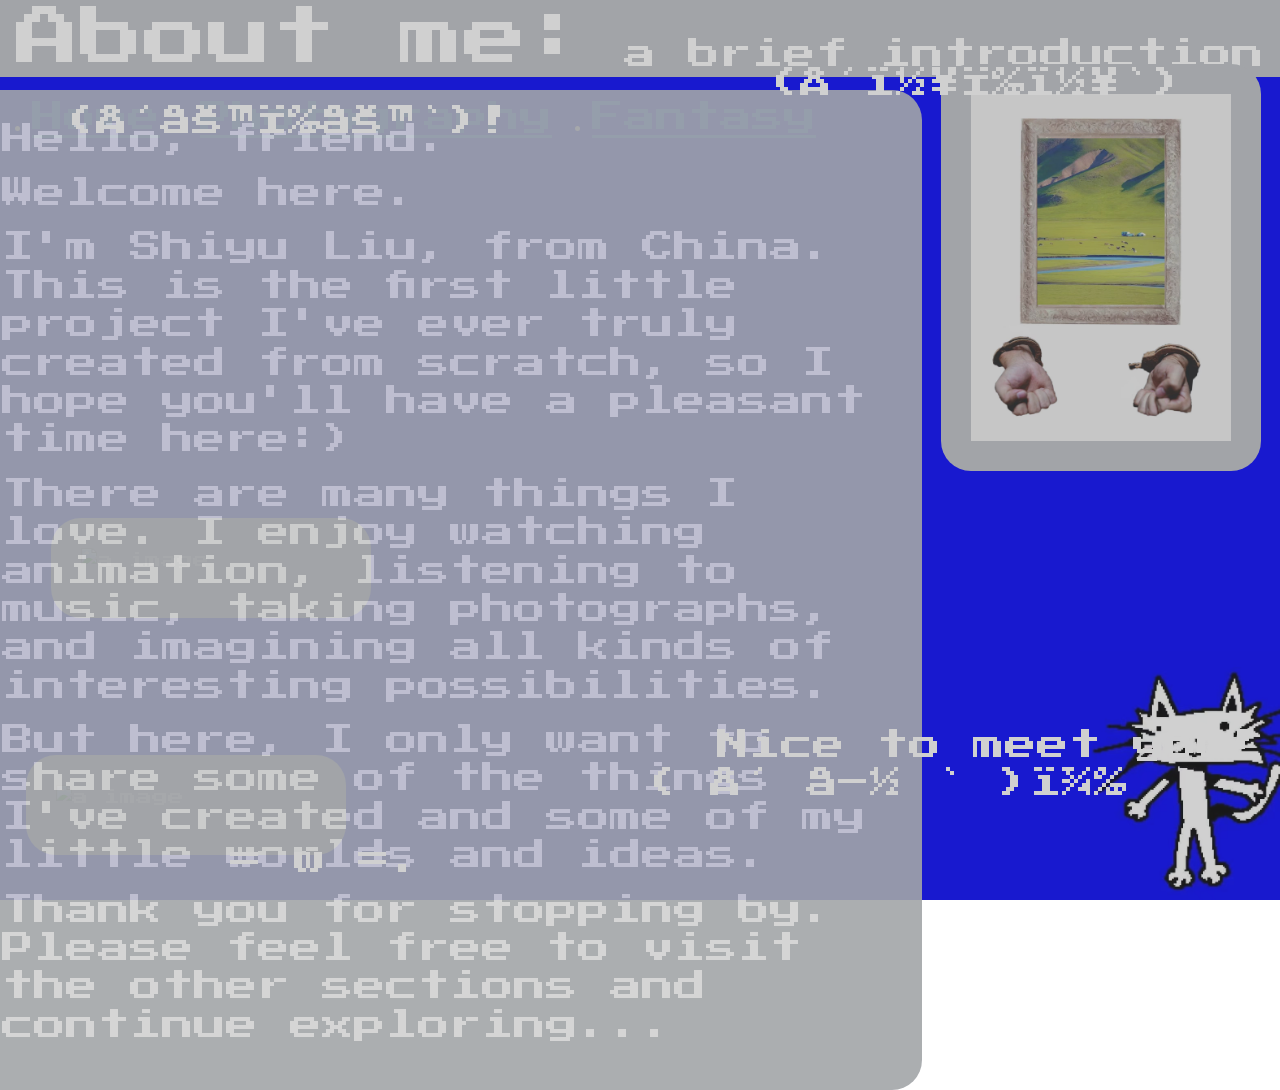
==== AboutMe.html @ c24e881c "first commit" ====
<!DOCTYPE html>

<html lang="en">
    <head>
        <link href="https://cdn.jsdelivr.net/npm/bootstrap@5.3.8/dist/css/bootstrap.min.css" rel="stylesheet" integrity="sha384-sRIl4kxILFvY47J16cr9ZwB07vP4J8+LH7qKQnuqkuIAvNWLzeN8tE5YBujZqJLB" crossorigin="anonymous">
        <script src="https://cdn.jsdelivr.net/npm/bootstrap@5.3.8/dist/js/bootstrap.bundle.min.js" integrity="sha384-FKyoEForCGlyvwx9Hj09JcYn3nv7wiPVlz7YYwJrWVcXK/BmnVDxM+D2scQbITxI" crossorigin="anonymous"></script>
        <link href="styles.css" rel="stylesheet">

        <title>My Fantasy</title>
    </head>
    <body>
        <div class = "AboutMeBackground homeFont">
            <!-- About me -->
            <div class = "textBackground">
                <center>
                        <h2>
                        <span><span class = "highlight">About me:</span> a brief introduction</span>
                        </h2>
                </center>
            </div>
            <p id = "aboutMe"></p>
            <nav>
                <ul>
                    <li><a href="index.html">Home</a></li>
                    <li><a href="photo.html">Photography</a></li>
                    <li><a href="fantasy.html">Fantasy</a></li>
                </ul>
            </nav>


            <div class = "AboutMeImg">
                <img src = "image/cat.jpeg" alt = "a image"/>
            </div>
            <div class = "displayImg">
                <img class = "photo1 imgBox" src = "image/konata.jpeg" alt = "a image"/>
                <img class = "photo2 imgBox" src = "image/sky.jpeg" alt = "a image"/>
                <img class = "photo3 imgBox" src = "image/dream.jpeg" alt = "a image"/>
            </div>

            <h2>
            <div class = "textBox">
                    <p>Hello, friend.</p>
                    <p>Welcome here.</p>
                    <p>I'm Shiyu Liu, from China. This is the first little project I've ever truly created from scratch, so I hope you'll have a pleasant time here:)</p>
                    <p>There are many things I love. I enjoy watching animation, listening to music, taking photographs, and imagining all kinds of interesting possibilities.</p>
                    <p>But here, I only want to share some of the things I've created and some of my little worlds and ideas.</p>
                    <p>Thank you for stopping by. Please feel free to visit the other sections and continue exploring...</p>
            </div>
            </h2>
            <div class = "text1">
                <h2>Nice to meet you!</h2>
            </div>
            <div class = "text2">
                <h2>= w =.</h2>
            </div>
            <div class = "text3">
                <h2>(´⊙ω⊙`)!</h2>
            </div>
            <div class = "text4">
                <h2>( ´ ▽ ` )ﾉ </h2>
            </div>
            <div class = "text5">
                <h2>(´･ω･`)</h2>
            </div>
        </div>
    </body>
</html>
---- styles.css ----
.homeBackground {
    background-color: #fee56d;
    color: #fff;
    opacity: 0.9;
}

.AboutMeBackground {
    position: relative;
    min-height: 100vh;
    background-color: #0001fc;
    color: #fff;
    opacity: 0.9;
    filter: brightness(80%);
}

.photoBackground {
    background: url("image/greenPattern.jpeg") repeat,
                #88cc7e;
    color: #fff;
}

.fantasyBackground {
    background: url("image/bluePattern.jpg") repeat,
                      #91dbfd;
    color: #fff;
}

.textBackground {
    background-color: #bec2c7;
}

.textBackground1 {
    background-color: #f5dc85;
}

.textBackground2 {
    opacity: 0.7;
}

@font-face {
    font-family: "Press Start 2P";
    src: url("fonts/PressStart2P-Regular.ttf") format("truetype");
}

.homeFont {
    font-family: "Press Start 2P", serif;
}

.img {
    opacity: 0.9;
    display: block;
}

.AboutMeImg {
    position: fixed;
    right: 0;
    bottom: 0;
}

.AboutMeImg img {
    width: 30vw;
    max-width: 200px;
    height: auto;
}

.highlight {
  font-size: 2em;
}

.longphoto {
    width: 50vw;
    max-width: 800px;
    height: auto;
}

.flatphoto{
    height: 50vw;
    max-height: 800px;
    width: auto;
}

.photo1 {
    position: fixed;
    left: 2vw;
    bottom: 3.5vw;
}

.photo2 {
    position: fixed;
    left: 4vw;
    bottom: 22vw;
}

.photo3 {
    position: fixed;
    right: 1.5vw;
    top: 5vw;
}

.text1 {
    position: fixed;
    right: 1.5vw;
    bottom: 10vw;
}

.text2 {
    position: fixed;
    left: 18vw;
    bottom: 1vw;
}

.text3 {
    position: fixed;
    left: 5vw;
    top: 8vw;
}

.text4 {
    position: fixed;
    right: 12vw;
    bottom: 7vw;
}

.text5 {
    position: fixed;
    left: 60vw;
    top: 5vw;
}

.displayImg img{
    width: 25vw;
    max-width: 2000px;

    height: auto;
    max-height: 1000px;
}

.insert {
    position: relative;
}

.direction {
    position: absolute;
    top: 50%;
    left: 50%;
    transform: translate(-10%, +15%);
}

.titleFont {
    color: white;
}

h1 {
    font-size: clamp(2rem, 3vw, 8rem);
    /* gap: clamp(4px, 1vw, 12px); */
}

.move {
    font-size: 2em;

    opacity: 0;
    animation: appear 6s infinite;
}

.move:nth-child(1) {
    animation-delay: 0s;
}

.move:nth-child(2) {
    animation-delay: 1s;
}

.move:nth-child(3) {
    animation-delay: 2s;
}

@keyframes appear {
    0% {
        opacity: 0;
    }

    15% {
        opacity: 0;
    }

    30% {
        opacity: 1;
    }

    70% {
        opacity: 1;
    }

    85% {
        opacity: 0;
    }

    100% {
        opacity: 0;
    }
}

nav ul{
    display: flex;
    flex-direction: row;
    gap: 40px;
}

nav a {
    font-size: 2rem;
}

html, body {
    margin: 0;
    padding: 0;
    width: 100%;
    height: 100%;
}

.textBox {
    width: 80%;
    max-width: 950px;
    min-height: 300px;

    margin: 0 auto;

    background-color: #bec2c7;
    color: white;
    opacity: 0.9;

    border-radius: 30px;

    padding: 30px;

    position: fixed;
    right: 28vw;
    top: 7vw;
}


.imgBox{
    width: 80%;
    max-width: 100px;
    min-height: 100px;

    margin: 0 auto;

    background-color: #bec2c7;

    border-radius: 30px;

    padding: 30px;
}

.imgBox1{
    margin: 0 auto;

    background-color: white;

    border-radius: 30px;

    padding: 30px;
}
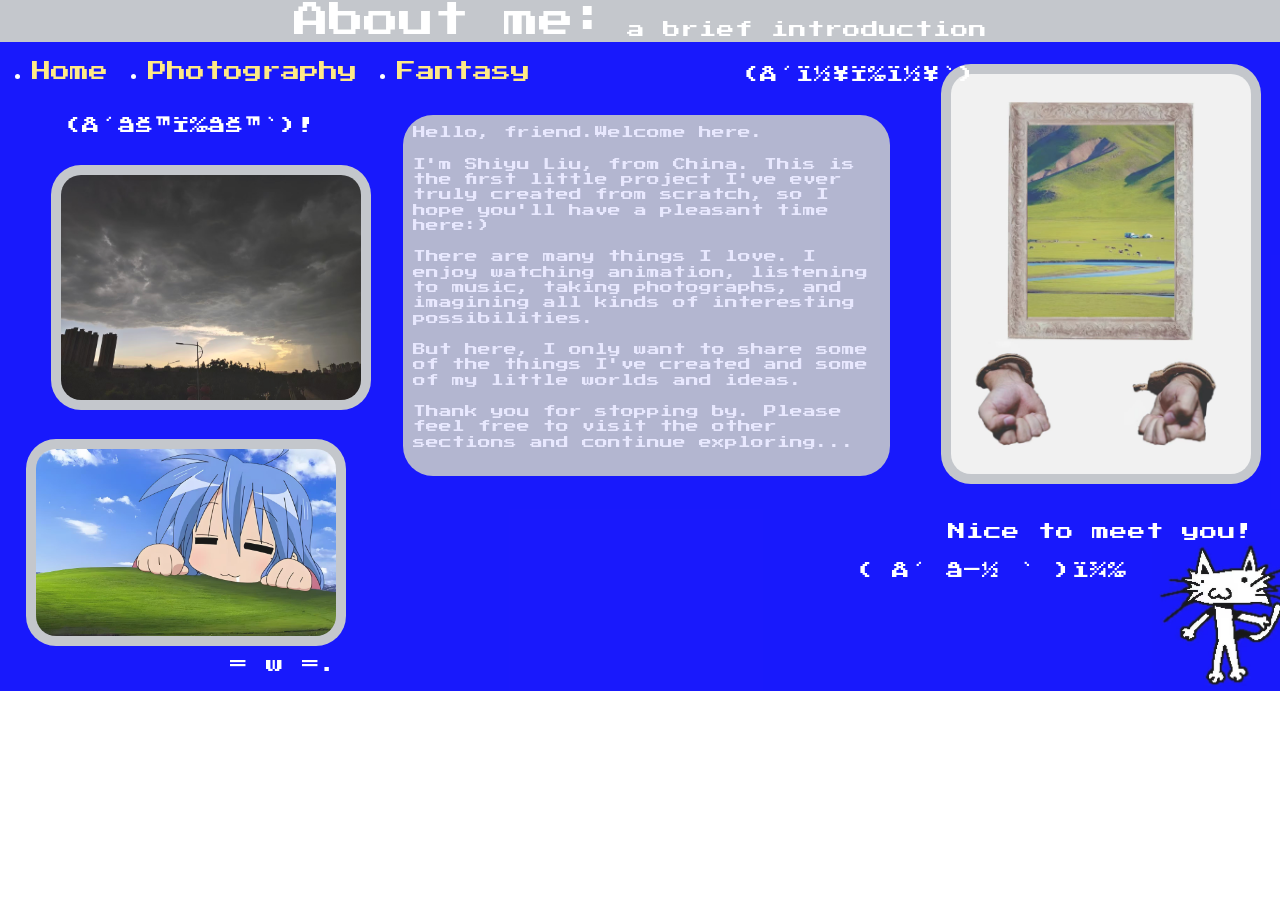
==== commit ed49558f: "屏幕适应2" ====
--- a/AboutMe.html
+++ b/AboutMe.html
@@ -13,9 +13,9 @@
             <!-- About me -->
             <div class = "textBackground">
                 <center>
-                        <h2>
+                        <h3>
                         <span><span class = "highlight">About me:</span> a brief introduction</span>
-                        </h2>
+                        </h3>
                 </center>
             </div>
             <p id = "aboutMe"></p>
@@ -37,30 +37,29 @@
                 <img class = "photo3 imgBox" src = "image/dream.jpeg" alt = "a image"/>
             </div>
 
-            <h2>
+            <h4>
             <div class = "textBox">
-                    <p>Hello, friend.</p>
-                    <p>Welcome here.</p>
+                    <p>Hello, friend.Welcome here.</p>
                     <p>I'm Shiyu Liu, from China. This is the first little project I've ever truly created from scratch, so I hope you'll have a pleasant time here:)</p>
                     <p>There are many things I love. I enjoy watching animation, listening to music, taking photographs, and imagining all kinds of interesting possibilities.</p>
                     <p>But here, I only want to share some of the things I've created and some of my little worlds and ideas.</p>
                     <p>Thank you for stopping by. Please feel free to visit the other sections and continue exploring...</p>
             </div>
-            </h2>
+            </h4>
             <div class = "text1">
-                <h2>Nice to meet you!</h2>
+                <h3>Nice to meet you!</h3>
             </div>
             <div class = "text2">
-                <h2>= w =.</h2>
+                <h3>= w =.</h3>
             </div>
             <div class = "text3">
-                <h2>(´⊙ω⊙`)!</h2>
+                <h3>(´⊙ω⊙`)!</h3>
             </div>
             <div class = "text4">
-                <h2>( ´ ▽ ` )ﾉ </h2>
+                <h3>( ´ ▽ ` )ﾉ </h3>
             </div>
             <div class = "text5">
-                <h2>(´･ω･`)</h2>
+                <h3>(´･ω･`)</h3>
             </div>
         </div>
     </body>
--- a/styles.css
+++ b/styles.css
@@ -1,72 +1,94 @@
+/* background */
+    /* index */
 .homeBackground {
     background-color: #fee56d;
     color: #fff;
     opacity: 0.9;
-}
-
+    width: 100%;
+} 
+    /* aboutMe */
 .AboutMeBackground {
     position: relative;
-    min-height: 100vh;
+    height: 54vw;
     background-color: #0001fc;
     color: #fff;
     opacity: 0.9;
-    filter: brightness(80%);
-}
-
+    /* filter: brightness(80%); */
+    width: 100%;
+
+} 
+.textBackground {
+    background-color: #bec2c7;
+}   
+    /* photo */
 .photoBackground {
     background: url("image/greenPattern.jpeg") repeat,
                 #88cc7e;
     color: #fff;
-}
-
+    width: 100%;
+}
+    /* fantasy */
 .fantasyBackground {
     background: url("image/bluePattern.jpg") repeat,
                       #91dbfd;
     color: #fff;
-}
-
-.textBackground {
-    background-color: #bec2c7;
-}
-
-.textBackground1 {
-    background-color: #f5dc85;
-}
-
+    width: 100%;
+}
 .textBackground2 {
     opacity: 0.7;
 }
 
+
+/* font */
 @font-face {
     font-family: "Press Start 2P";
     src: url("fonts/PressStart2P-Regular.ttf") format("truetype");
 }
-
 .homeFont {
     font-family: "Press Start 2P", serif;
 }
 
-.img {
-    opacity: 0.9;
-    display: block;
-}
-
+
+/* image */
+    /* index */
+.insert {
+    position: relative;
+}
+    /* aboutMe */
 .AboutMeImg {
-    position: fixed;
+    position: absolute;
     right: 0;
     bottom: 0;
 }
-
 .AboutMeImg img {
-    width: 30vw;
+    width: 10vw;
     max-width: 200px;
     height: auto;
 }
-
-.highlight {
-  font-size: 2em;
-}
-
+.displayImg img{
+    min-width: 200px;
+    width: 25vw;
+    max-width: 2000px;
+
+    /* height: auto;
+    max-height: 1000px; */
+}
+.photo1 {
+    position: absolute;
+    left: 2vw;
+    bottom: 3.5vw;
+}
+.photo2 {
+    position: absolute;
+    left: 4vw;
+    bottom: 22vw;
+}
+.photo3 {
+    position: absolute;
+    right: 1.5vw;
+    top: 5vw;
+}
+    /* photo */
 .longphoto {
     width: 50vw;
     max-width: 800px;
@@ -78,67 +100,12 @@
     max-height: 800px;
     width: auto;
 }
-
-.photo1 {
-    position: fixed;
-    left: 2vw;
-    bottom: 3.5vw;
-}
-
-.photo2 {
-    position: fixed;
-    left: 4vw;
-    bottom: 22vw;
-}
-
-.photo3 {
-    position: fixed;
-    right: 1.5vw;
-    top: 5vw;
-}
-
-.text1 {
-    position: fixed;
-    right: 1.5vw;
-    bottom: 10vw;
-}
-
-.text2 {
-    position: fixed;
-    left: 18vw;
-    bottom: 1vw;
-}
-
-.text3 {
-    position: fixed;
-    left: 5vw;
-    top: 8vw;
-}
-
-.text4 {
-    position: fixed;
-    right: 12vw;
-    bottom: 7vw;
-}
-
-.text5 {
-    position: fixed;
-    left: 60vw;
-    top: 5vw;
-}
-
-.displayImg img{
-    width: 25vw;
-    max-width: 2000px;
-
-    height: auto;
-    max-height: 1000px;
-}
-
-.insert {
-    position: relative;
-}
-
+    /* fantasy */
+
+
+
+/* text style */
+    /* index */
 .direction {
     position: absolute;
     top: 50%;
@@ -146,34 +113,32 @@
     transform: translate(-10%, +15%);
 }
 
-.titleFont {
-    color: white;
-}
-
 h1 {
     font-size: clamp(2rem, 3vw, 8rem);
     /* gap: clamp(4px, 1vw, 12px); */
 }
-
+h4 {
+    font-size: clamp(0.8rem, 0.9vw, 1.4rem);
+}
+h3 {
+    font-size: clamp(1rem, 1.38vw, 4rem);
+    /* gap: clamp(4px, 1vw, 12px); */
+}
 .move {
     font-size: 2em;
 
     opacity: 0;
     animation: appear 6s infinite;
 }
-
 .move:nth-child(1) {
     animation-delay: 0s;
 }
-
 .move:nth-child(2) {
     animation-delay: 1s;
 }
-
 .move:nth-child(3) {
     animation-delay: 2s;
 }
-
 @keyframes appear {
     0% {
         opacity: 0;
@@ -199,17 +164,98 @@
         opacity: 0;
     }
 }
-
+    /* abooutMe */
+.highlight {
+  font-size: 2em;
+}
+.text1 {
+    position: absolute;
+    right: 2vw;
+    bottom: 11vw;
+}
+
+.text2 {
+    position: absolute;
+    left: 18vw;
+    bottom: 0.6vw;
+}
+
+.text3 {
+    position: absolute;
+    left: 5vw;
+    top: 9vw;
+}
+
+.text4 {
+    position: absolute;
+    right: 12vw;
+    bottom: 8vw;
+}
+
+.text5 {
+    position: absolute;
+    left: 58vw;
+    top: 5vw;
+}
+
+
+/* box */
+    /*aboutMe*/
+.textBox {
+    width: 38vw;
+    max-width: 900px;
+    min-width: 300px;
+
+    margin: 0 auto;
+
+    background-color: #bec2c7;
+    color: white;
+    opacity: 0.9;
+
+    border-radius: 30px;
+
+    padding: 10px;
+
+    position: absolute;
+    right: 30.5vw;
+    top: 9vw; 
+}
+.imgBox{
+    /* width: 80%; */
+    max-width: 100px;
+    min-height: 100px;
+
+    margin: 0 auto;
+
+    background-color: #bec2c7;
+
+    border-radius: 30px;
+
+    padding: 10px;
+}
+    /*photo*/
+.imgBox1{
+    margin: 0 auto;
+
+    background-color: white;
+
+    border-radius: 30px;
+
+    padding: 30px;
+}
+
+
+/*others*/
 nav ul{
     display: flex;
     flex-direction: row;
     gap: 40px;
 }
-
 nav a {
-    font-size: 2rem;
-}
-
+    color: #fee77b;
+    font-size: clamp(0.5rem, 1.5vw, 2rem);
+    text-decoration: none;   
+}
 html, body {
     margin: 0;
     padding: 0;
@@ -217,47 +263,11 @@
     height: 100%;
 }
 
-.textBox {
-    width: 80%;
-    max-width: 950px;
-    min-height: 300px;
-
-    margin: 0 auto;
-
-    background-color: #bec2c7;
-    color: white;
-    opacity: 0.9;
-
-    border-radius: 30px;
-
-    padding: 30px;
-
-    position: fixed;
-    right: 28vw;
-    top: 7vw;
-}
-
-
-.imgBox{
-    width: 80%;
-    max-width: 100px;
-    min-height: 100px;
-
-    margin: 0 auto;
-
-    background-color: #bec2c7;
-
-    border-radius: 30px;
-
-    padding: 30px;
-}
-
-.imgBox1{
-    margin: 0 auto;
-
-    background-color: white;
-
-    border-radius: 30px;
-
-    padding: 30px;
-}
+
+.img {
+    opacity: 0.9;
+    display: block;
+}
+
+
+
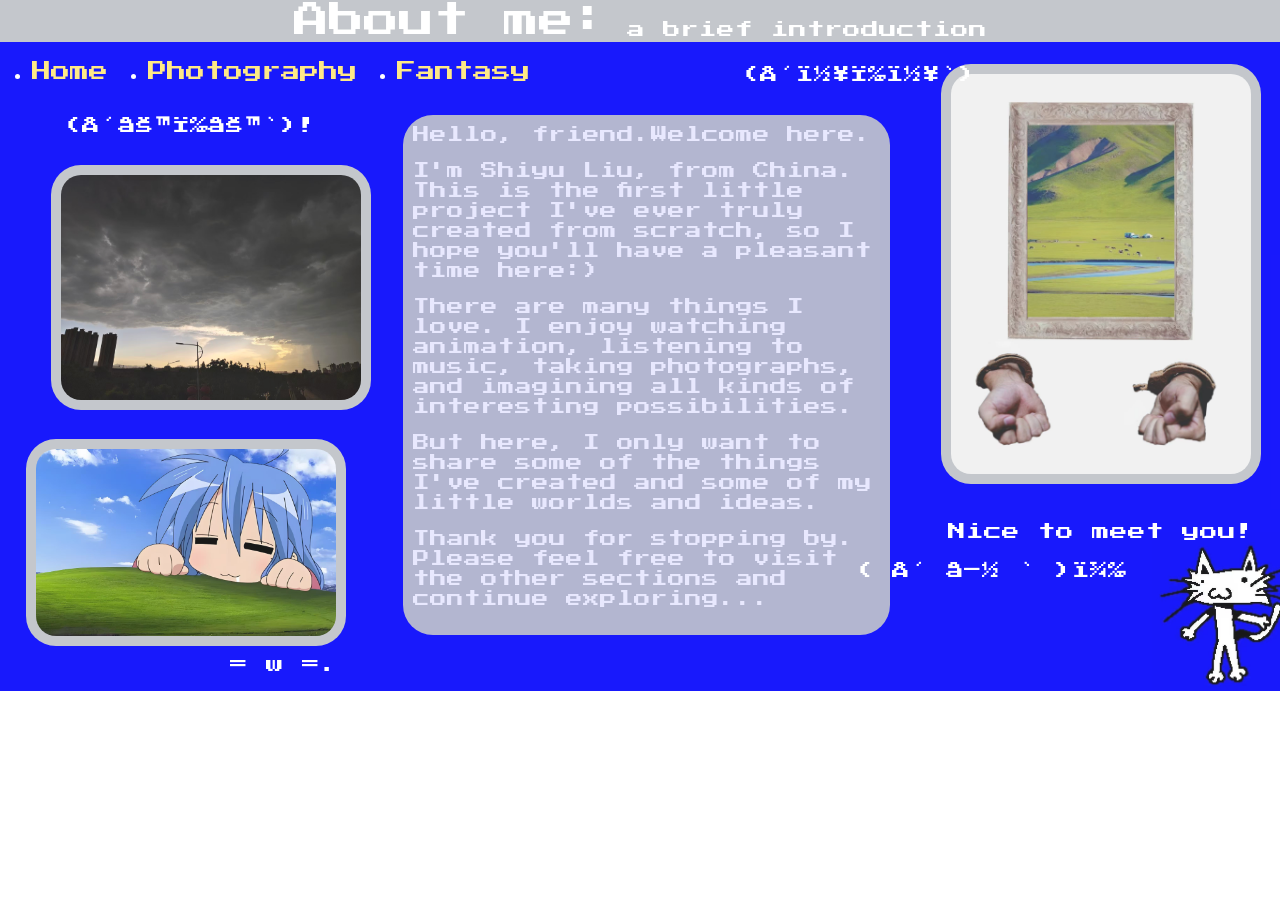
==== commit 9a857eb9: "增加photo点击放大，点击关闭功能" ====
--- a/AboutMe.html
+++ b/AboutMe.html
@@ -12,11 +12,11 @@
         <div class = "AboutMeBackground homeFont">
             <!-- About me -->
             <div class = "textBackground">
-                <center>
+                <!-- <center> -->
                         <h3>
                         <span><span class = "highlight">About me:</span> a brief introduction</span>
                         </h3>
-                </center>
+                <!-- </center> -->
             </div>
             <p id = "aboutMe"></p>
             <nav>
@@ -38,7 +38,7 @@
             </div>
 
             <h4>
-            <div class = "textBox">
+            <div class = "textBox" id = "introduction">
                     <p>Hello, friend.Welcome here.</p>
                     <p>I'm Shiyu Liu, from China. This is the first little project I've ever truly created from scratch, so I hope you'll have a pleasant time here:)</p>
                     <p>There are many things I love. I enjoy watching animation, listening to music, taking photographs, and imagining all kinds of interesting possibilities.</p>
--- a/styles.css
+++ b/styles.css
@@ -2,7 +2,6 @@
     /* index */
 .homeBackground {
     background-color: #fee56d;
-    color: #fff;
     opacity: 0.9;
     width: 100%;
 } 
@@ -11,7 +10,6 @@
     position: relative;
     height: 54vw;
     background-color: #0001fc;
-    color: #fff;
     opacity: 0.9;
     /* filter: brightness(80%); */
     width: 100%;
@@ -19,19 +17,18 @@
 } 
 .textBackground {
     background-color: #bec2c7;
+    text-align: center;
 }   
     /* photo */
 .photoBackground {
     background: url("image/greenPattern.jpeg") repeat,
                 #88cc7e;
-    color: #fff;
     width: 100%;
 }
     /* fantasy */
 .fantasyBackground {
     background: url("image/bluePattern.jpg") repeat,
                       #91dbfd;
-    color: #fff;
     width: 100%;
 }
 .textBackground2 {
@@ -46,6 +43,7 @@
 }
 .homeFont {
     font-family: "Press Start 2P", serif;
+    color: white;
 }
 
 
@@ -117,9 +115,15 @@
     font-size: clamp(2rem, 3vw, 8rem);
     /* gap: clamp(4px, 1vw, 12px); */
 }
-h4 {
+#introduction {
     font-size: clamp(0.8rem, 0.9vw, 1.4rem);
 }
+@media screen and (min-width: 1200px)
+{
+    #introduction {
+    font-size: clamp(1rem, 1.3vw, 4rem);
+    }
+}   
 h3 {
     font-size: clamp(1rem, 1.38vw, 4rem);
     /* gap: clamp(4px, 1vw, 12px); */
@@ -196,6 +200,10 @@
     position: absolute;
     left: 58vw;
     top: 5vw;
+}
+/* photo */
+.textCenter {
+    text-align: center;
 }
 
 
@@ -220,7 +228,7 @@
     right: 30.5vw;
     top: 9vw; 
 }
-.imgBox{
+.imgBox {
     /* width: 80%; */
     max-width: 100px;
     min-height: 100px;
@@ -234,7 +242,7 @@
     padding: 10px;
 }
     /*photo*/
-.imgBox1{
+.imgBox1 {
     margin: 0 auto;
 
     background-color: white;
@@ -243,7 +251,20 @@
 
     padding: 30px;
 }
-
+#imageModal {
+    position: fixed;
+    inset: 0;
+    display: none;
+
+    justify-content: center;
+    align-items: center;
+}
+#largeImage {
+    max-width: 90vw;
+    max-height: 90vh;
+    width: auto;
+    height: auto;
+}
 
 /*others*/
 nav ul{
@@ -256,6 +277,9 @@
     font-size: clamp(0.5rem, 1.5vw, 2rem);
     text-decoration: none;   
 }
+a:hover {
+    color: red;
+}
 html, body {
     margin: 0;
     padding: 0;
@@ -264,10 +288,5 @@
 }
 
 
-.img {
-    opacity: 0.9;
-    display: block;
-}
-
-
-
+
+
